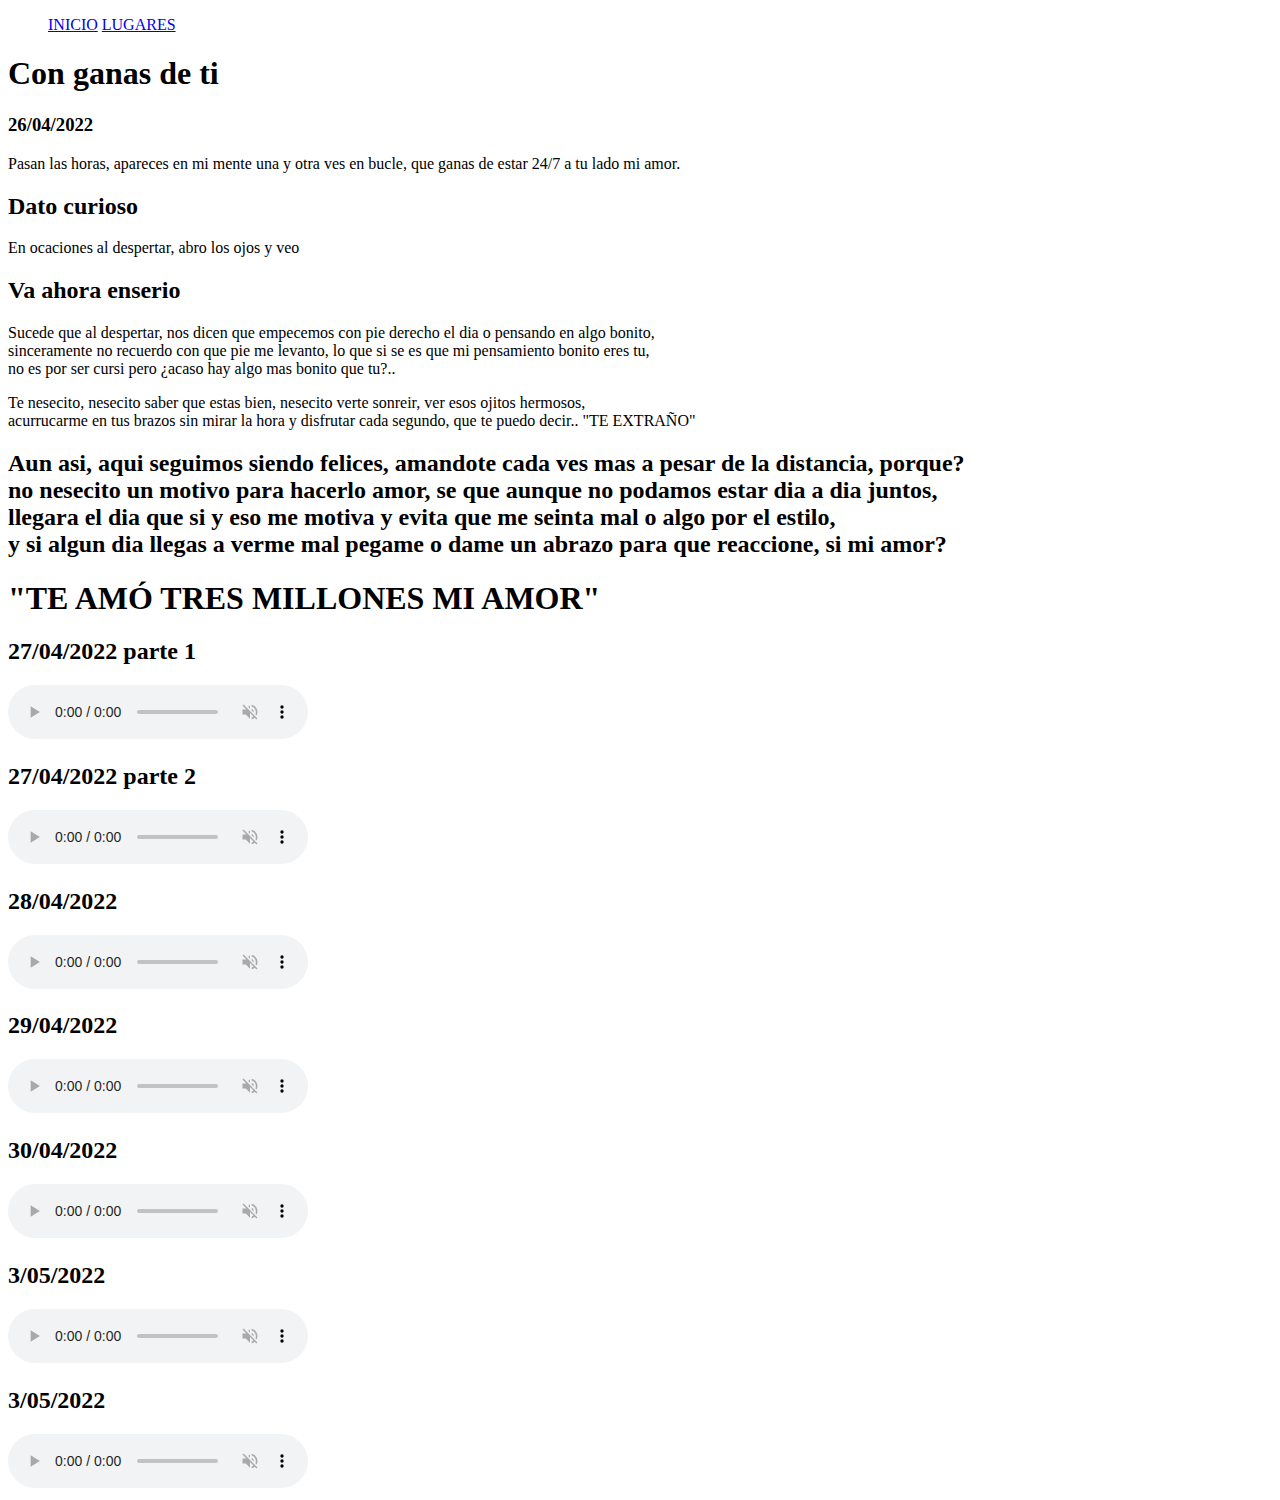
==== dia.html @ 1d98bf53 "Add files via upload" ====
<!DOCTYPE html>
<html lang="en">
<head>
    <meta charset="UTF-8">
    <meta http-equiv="X-UA-Compatible" content="IE=edge">
    <meta name="viewport" content="width=device-width, initial-scale=1.0">
    <title>Dia</title>
    <link rel="stylesheet" href="dia.css">
</head>
<body background="emocion_4.jpg">

                <ul class="paginas">
                    <a href="index.html">INICIO</a>
                    <a href="lugares.html">LUGARES</a>
                </ul>



    <main>

    <h1 class="tituloP">Con ganas de ti</h1>
    <h3 class="fecha">26/04/2022</h3>
    <p>Pasan las horas, apareces en mi mente una y otra ves en bucle,
       que ganas de estar 24/7 a tu lado mi amor. 

    </p>
    <h2 class="titulo">Dato curioso</h2>
    <p>En ocaciones al despertar, abro los ojos y veo</p>

    <h2 class="titulo">Va ahora enserio</h2>
    <p>Sucede que al despertar, nos dicen que empecemos con pie derecho el dia o pensando en algo bonito,<br>
        sinceramente no recuerdo con que pie me levanto, lo que si se es que mi pensamiento bonito eres tu,<br>
        no es por ser cursi pero ¿acaso hay algo mas bonito que tu?..  </p>

    <p>Te nesecito, nesecito saber que estas bien, nesecito verte sonreir, ver esos ojitos hermosos,<br>
        acurrucarme en tus brazos sin mirar la hora y disfrutar cada segundo, que te puedo decir.. "TE EXTRAÑO"
    </p>

    <h2 class="titulo">Aun asi, aqui seguimos siendo felices, amandote cada ves mas a pesar de la distancia, porque?<br>
        no nesecito un motivo para hacerlo amor, se que aunque no podamos estar dia a dia juntos,<br>
        llegara el dia que si y eso me motiva y evita que me seinta mal o algo por el estilo,<br>
        y si algun dia llegas a verme mal pegame o dame un abrazo para que reaccione, si mi amor?
    </h2>

    <h1 class="amor">"TE AMÓ TRES MILLONES MI AMOR"</h1>

    <div class="sonido">

        <h2>27/04/2022 parte 1</h2>
        <audio controls muted>
            <source src="dia_27_pt1.mp3" type="audio/mp3">
    
        </audio>
        </div>

        <div class="sonido">

            <h2>27/04/2022 parte 2</h2>
            <audio controls muted>
                <source src="dia_27_pt2.mp3" type="audio/mp3">
        
            </audio>
            </div>    



        <div class="sonido">

            <h2>28/04/2022</h2>
            <audio controls muted>
                <source src="dia_28.mp3" type="audio/mp3">
            
            </audio>
            </div>  
            
        <div class="sonido">

           <h2>29/04/2022</h2>
            <audio controls muted>
                <source src="dia_29.mp3" type="audio/mp3">
                
            </audio>
            </div> 

            <div class="sonido">

                <h2>30/04/2022</h2>
                 <audio controls muted>
                     <source src="dia_30.mp3" type="audio/mp3">
                     
                 </audio>
                 </div> 

             <div class="sonido">

                <h2>3/05/2022</h2>
                 <audio controls muted>
                    <source src="dia_3.mp3" type="audio/mp3">
                         
                </audio>
                </div>
                
                
                <div class="sonido">

                    <h2>3/05/2022</h2>
                     <audio controls muted>
                        <source src="dia_5.mp3" type="audio/mp3">
                             
                    </audio>
                    </div>
    </main>
</body>
</html>
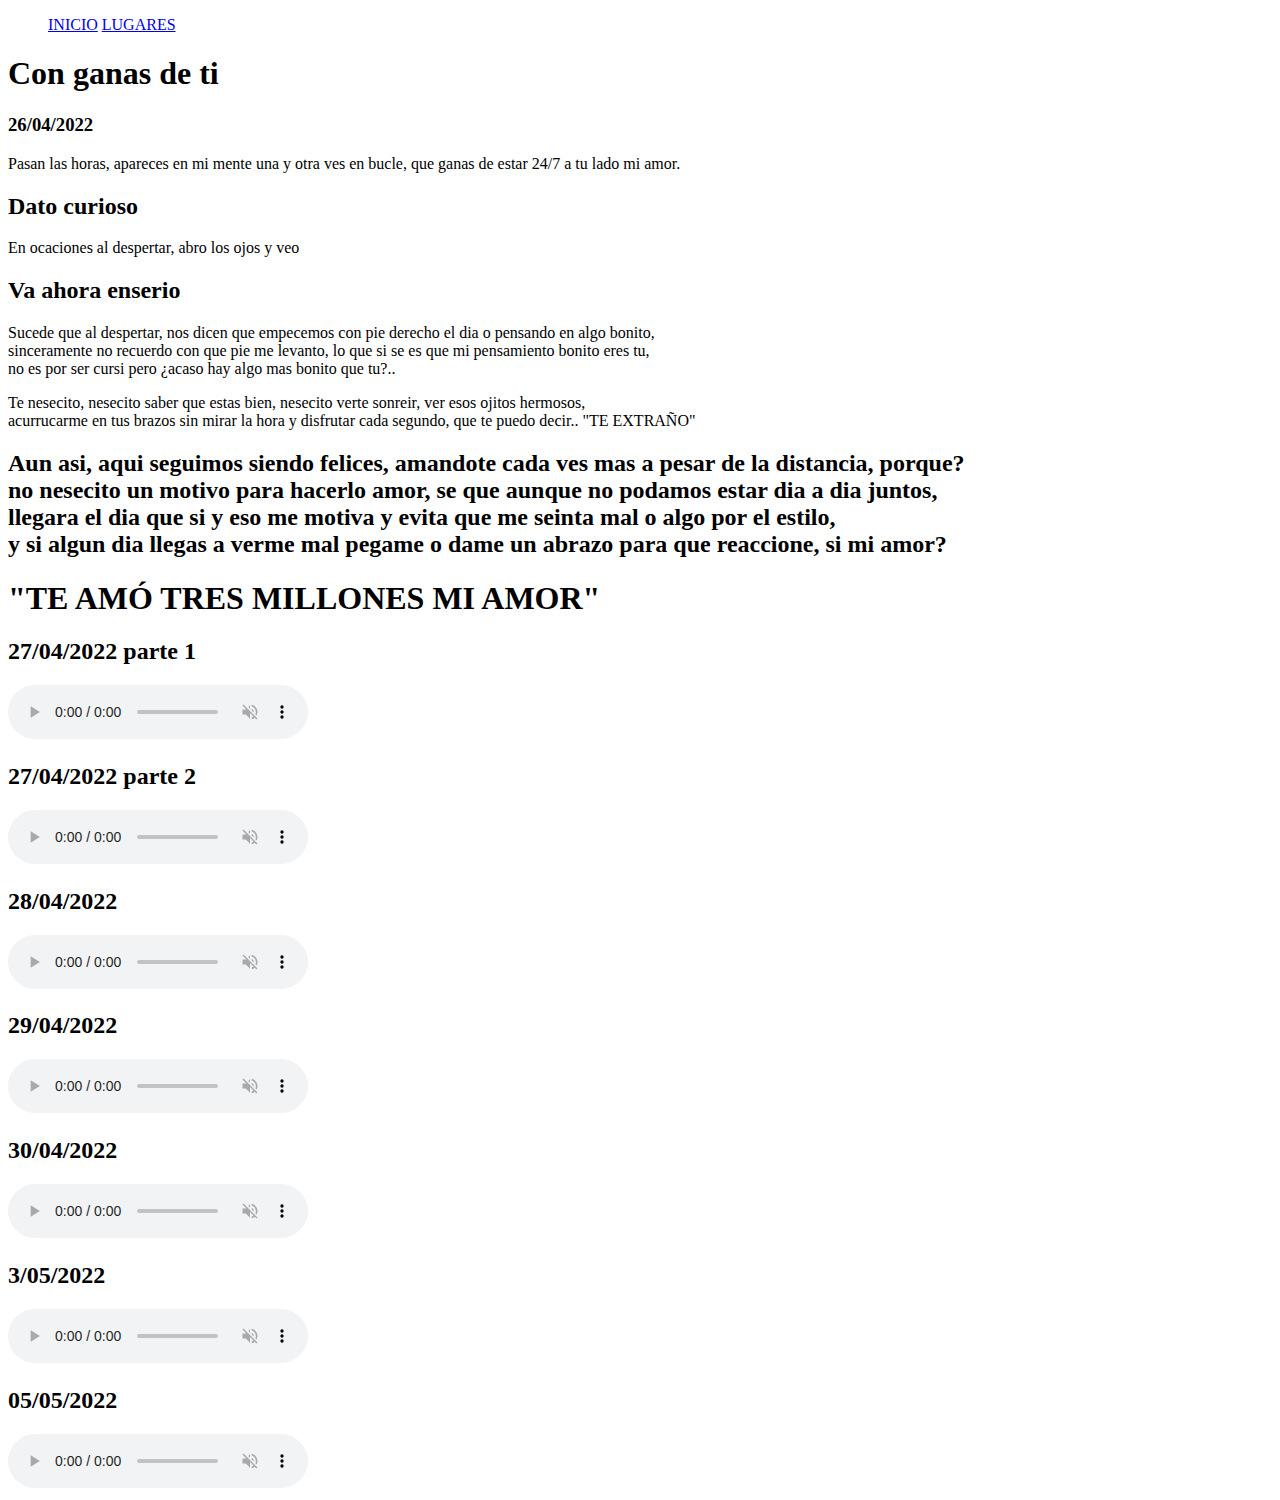
==== commit e10d4608: "Add files via upload" ====
--- a/dia.html
+++ b/dia.html
@@ -103,7 +103,7 @@
                 
                 <div class="sonido">
 
-                    <h2>3/05/2022</h2>
+                    <h2>05/05/2022</h2>
                      <audio controls muted>
                         <source src="dia_5.mp3" type="audio/mp3">
                              
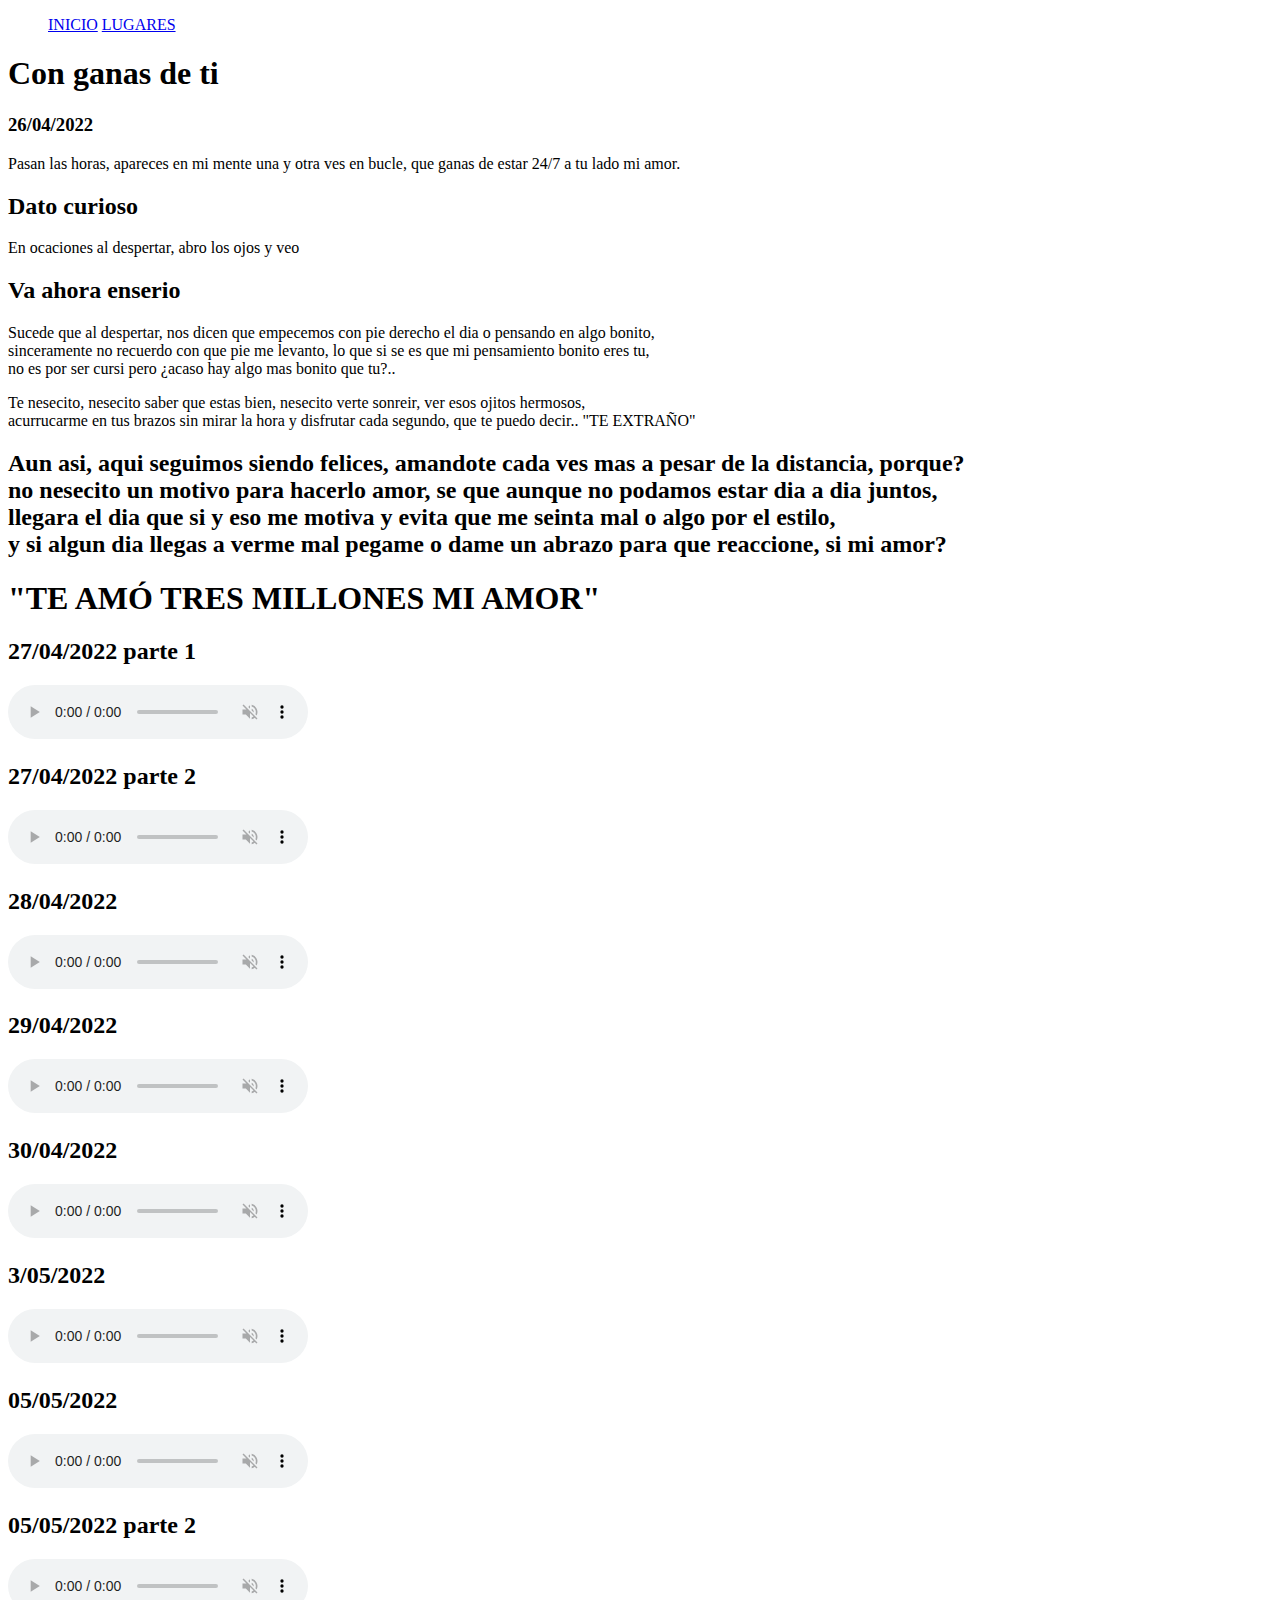
==== commit c73ebf54: "Add files via upload" ====
--- a/dia.html
+++ b/dia.html
@@ -109,6 +109,17 @@
                              
                     </audio>
                     </div>
+
+
+        
+                    <div class="sonido">
+
+                        <h2>05/05/2022 parte 2</h2>
+                         <audio controls muted>
+                            <source src="dia_5_pt2.mp3" type="audio/mp3">
+                                 
+                        </audio>
+                        </div>
     </main>
 </body>
 </html>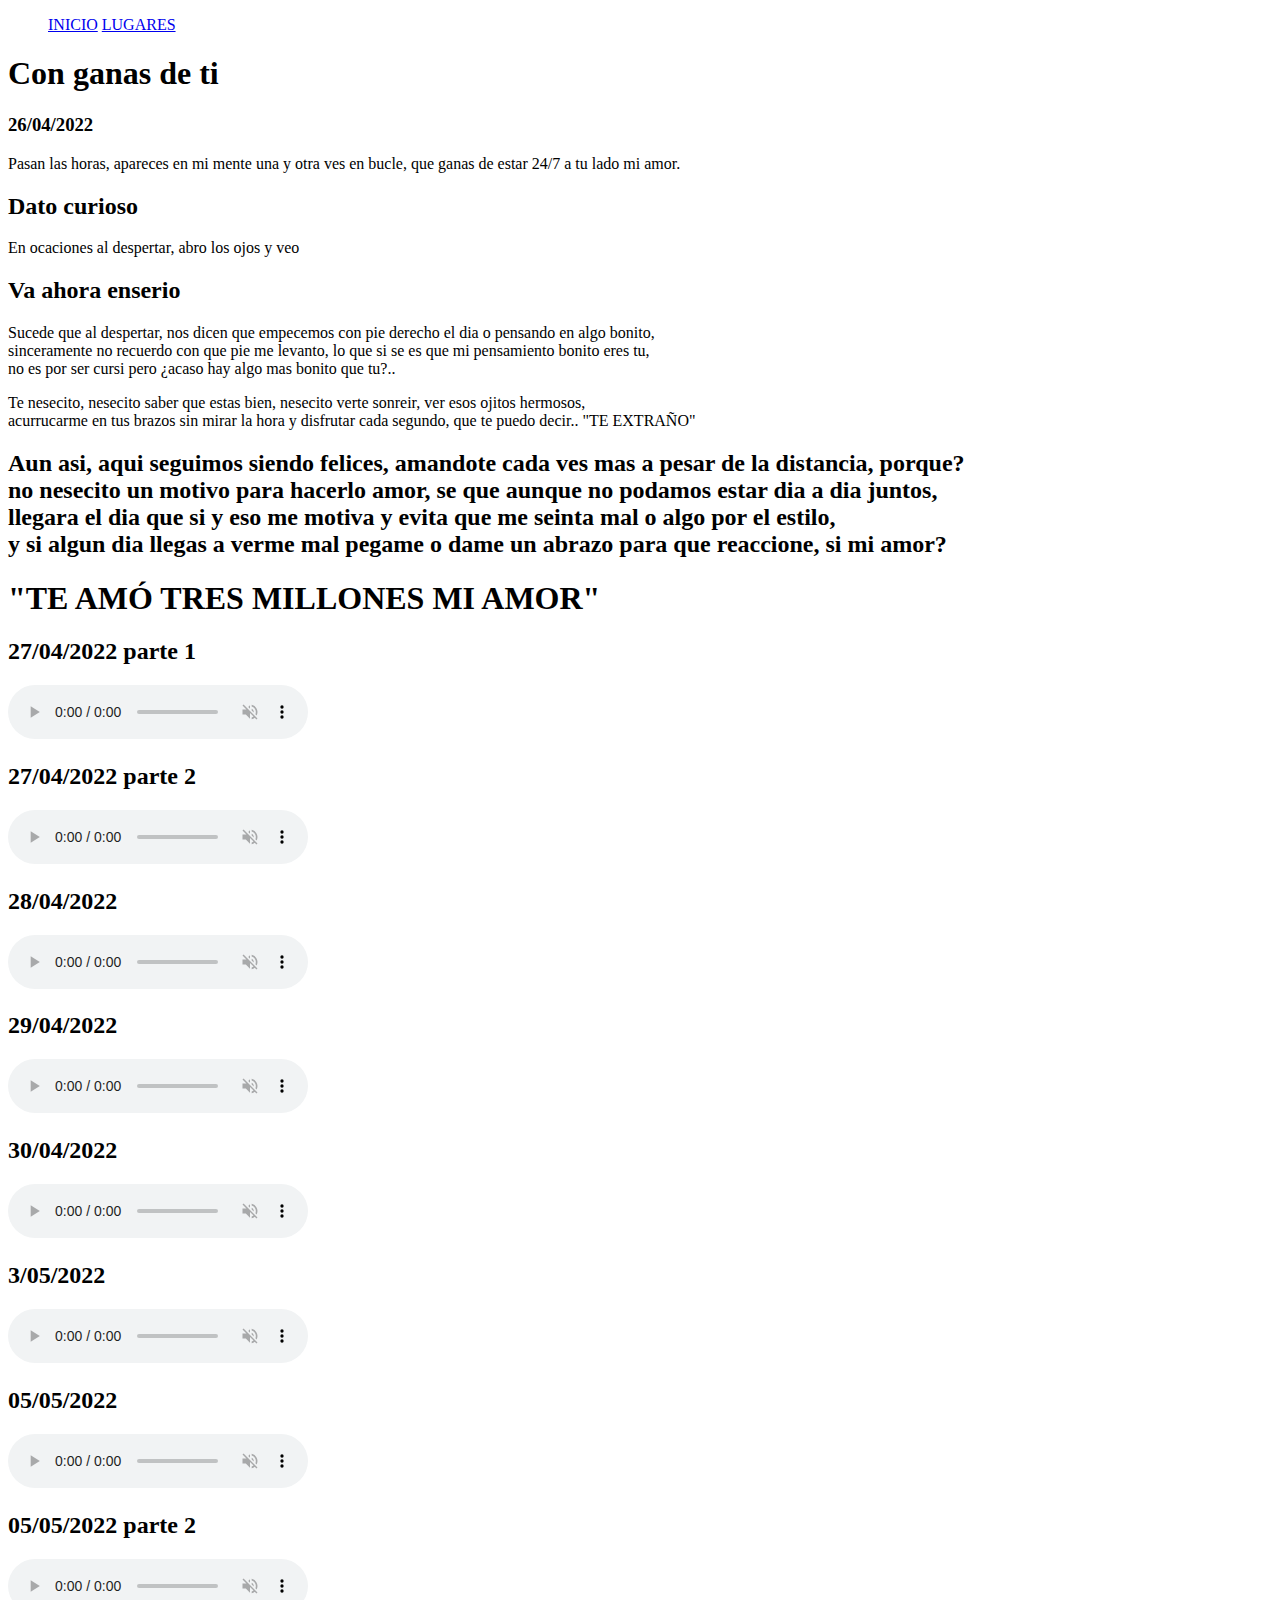
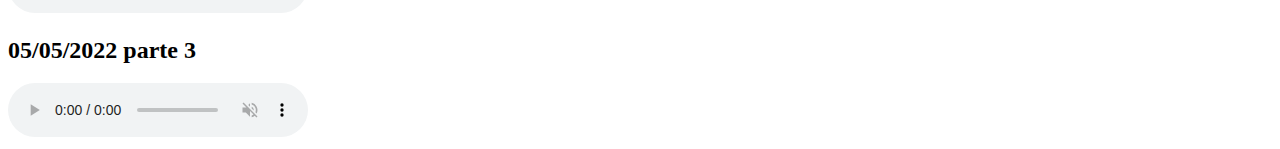
==== commit 260194af: "Add files via upload" ====
--- a/dia.html
+++ b/dia.html
@@ -120,6 +120,14 @@
                                  
                         </audio>
                         </div>
+
+                    <div class="sonido">
+                        <h2>05/05/2022 parte 3</h2>
+                    <audio controls muted>
+                            <source src="dia_5_pt3.mp3" type="audio/mp3">
+                                    
+                        </audio>
+                        </div>
     </main>
 </body>
 </html>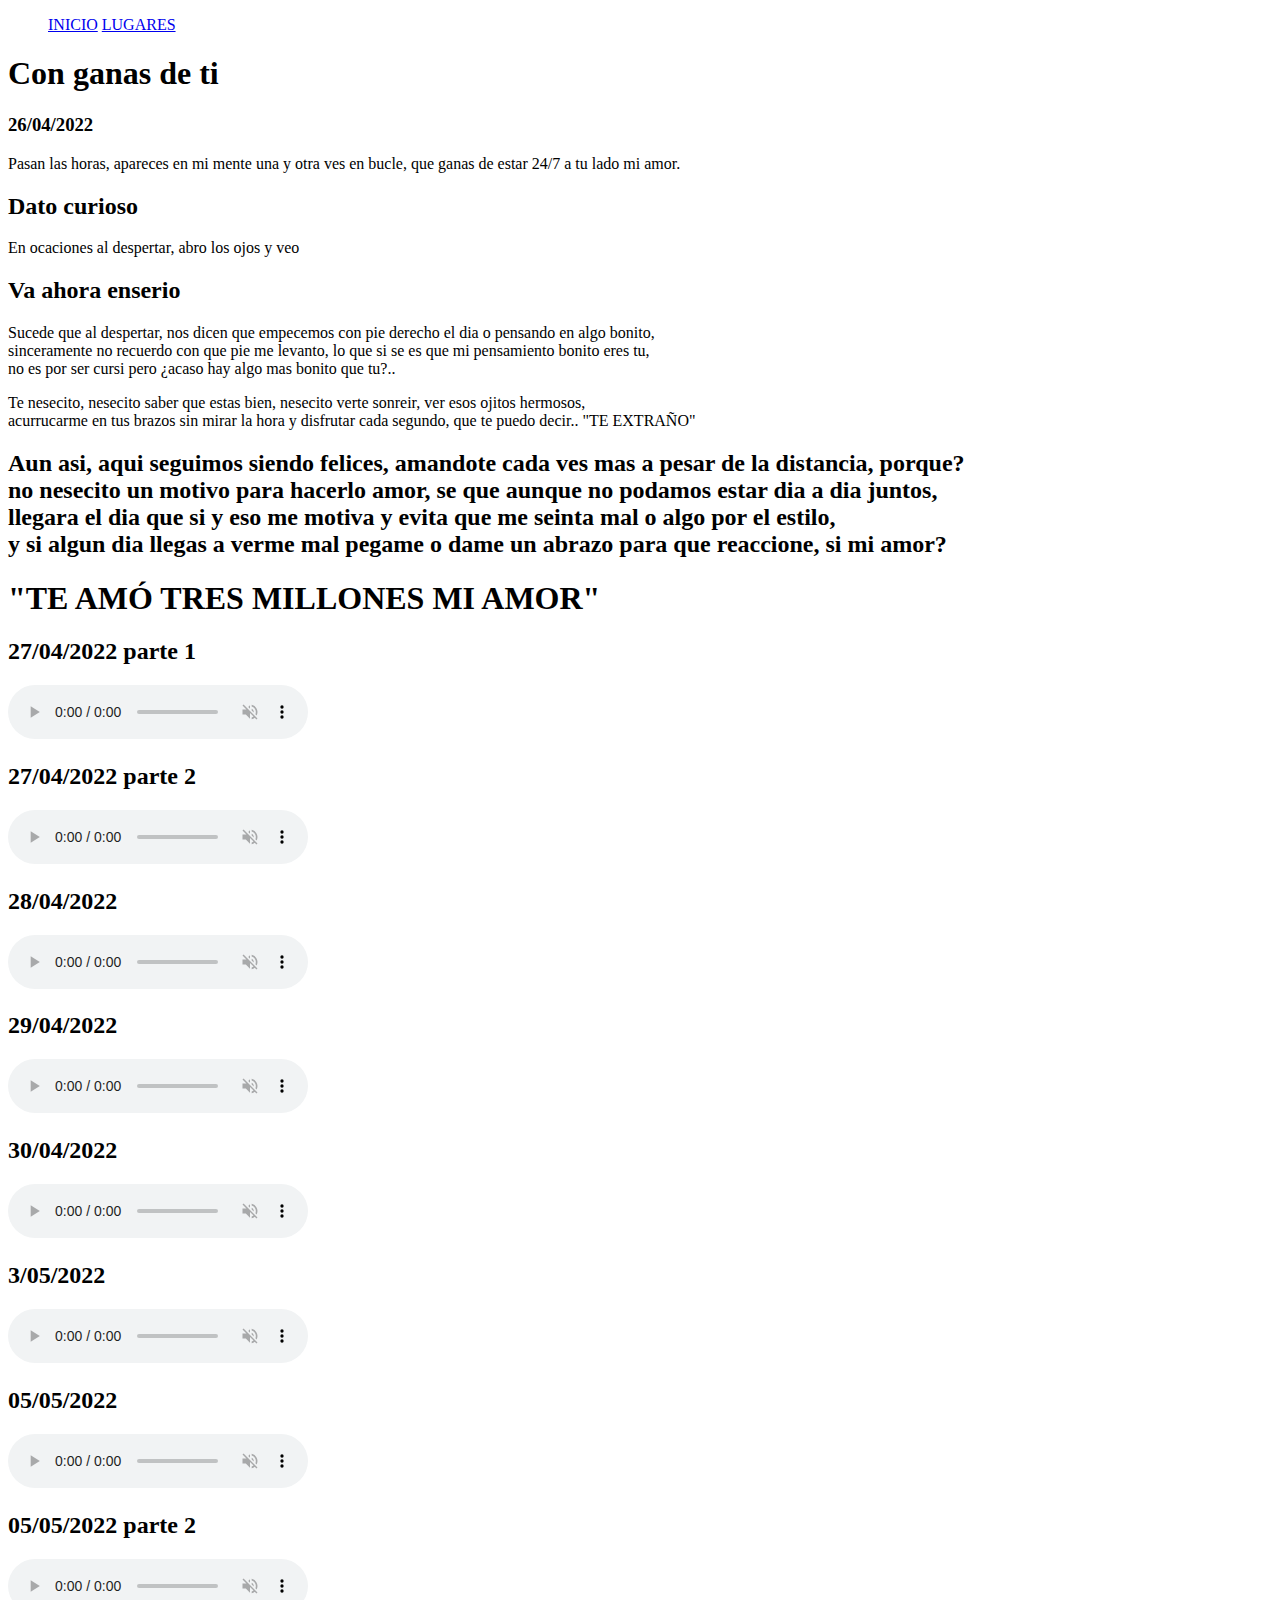
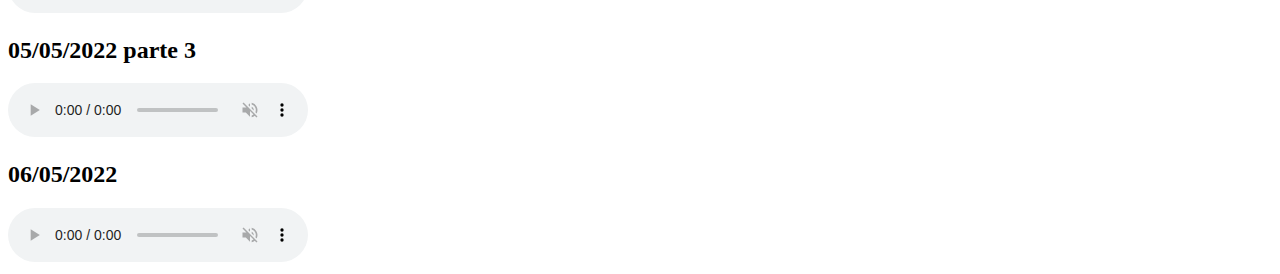
==== commit a72f6952: "Add files via upload" ====
--- a/dia.html
+++ b/dia.html
@@ -128,6 +128,15 @@
                                     
                         </audio>
                         </div>
+
+                        <div class="sonido">
+                            <h2>06/05/2022</h2>
+                        <audio controls muted>
+                                <source src="dia_6.mp3" type="audio/mp3">
+                                        
+                            </audio>
+                            </div>
+
     </main>
 </body>
 </html>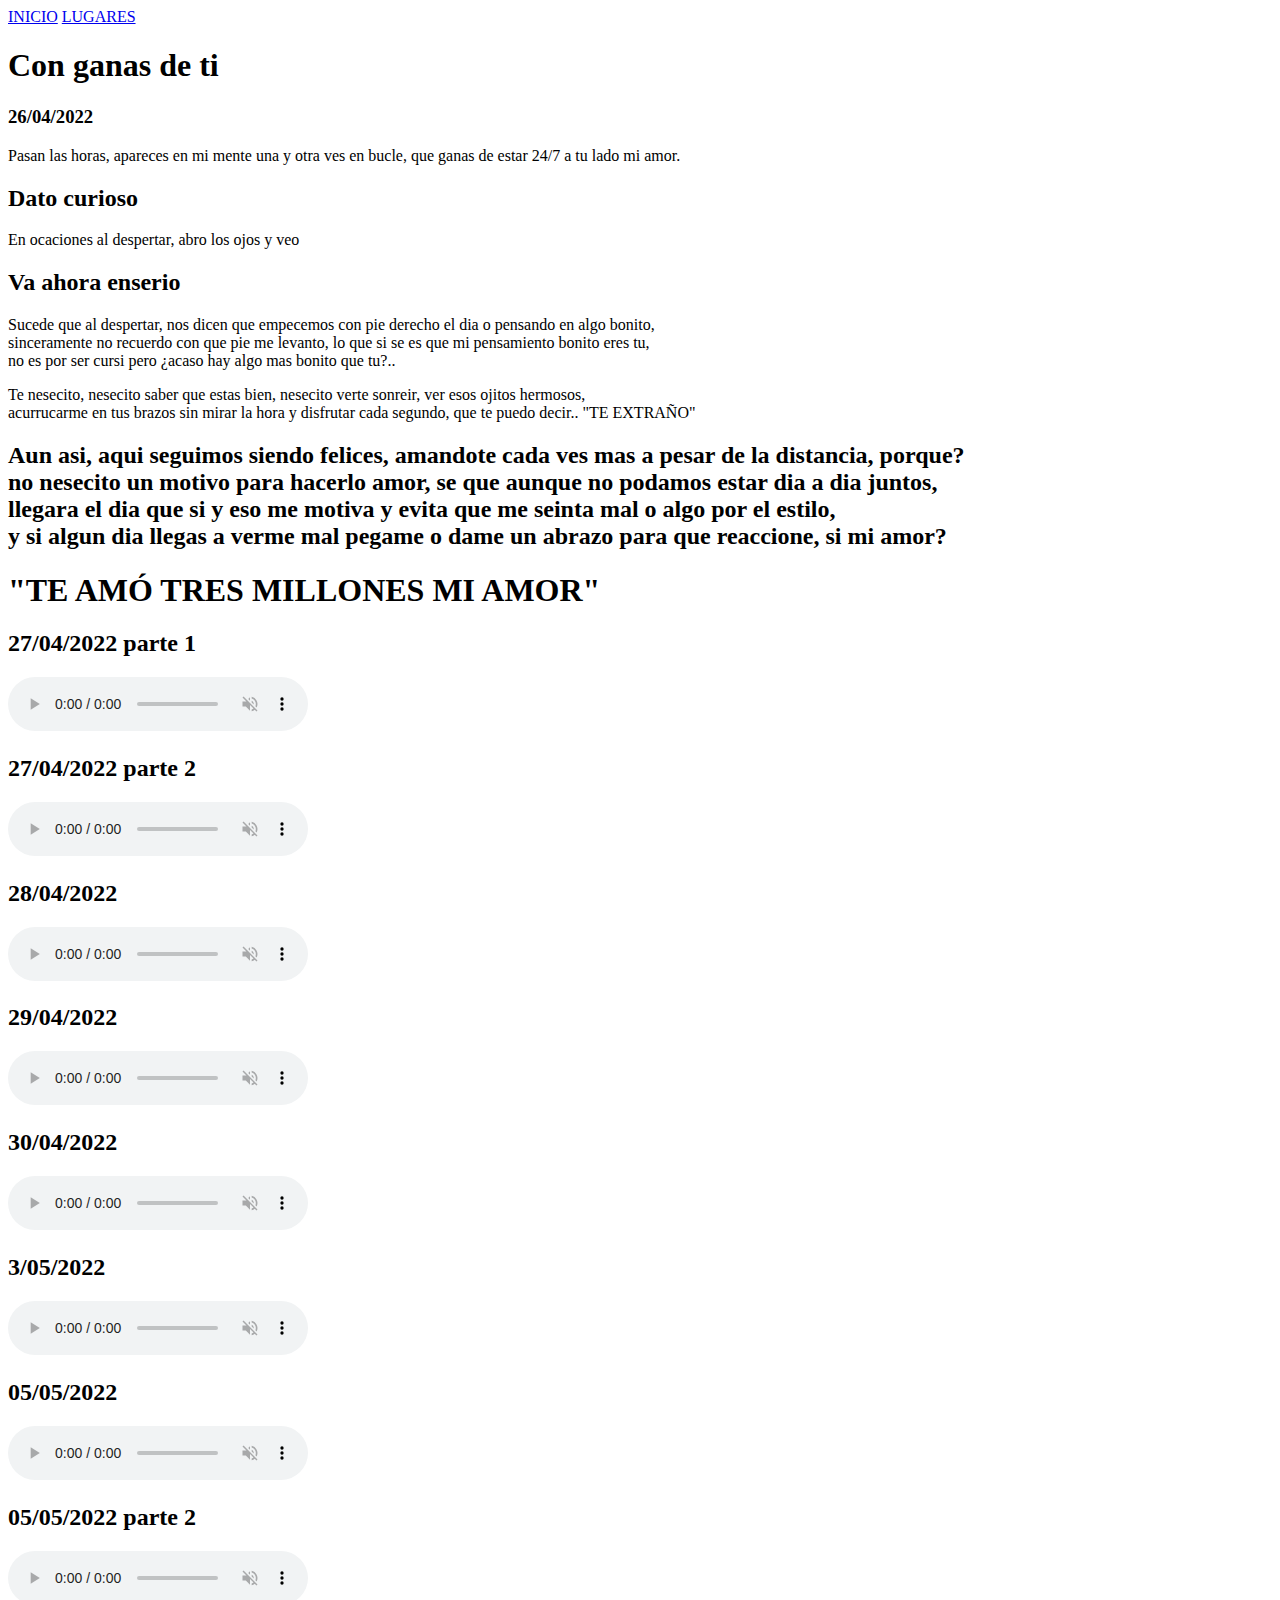
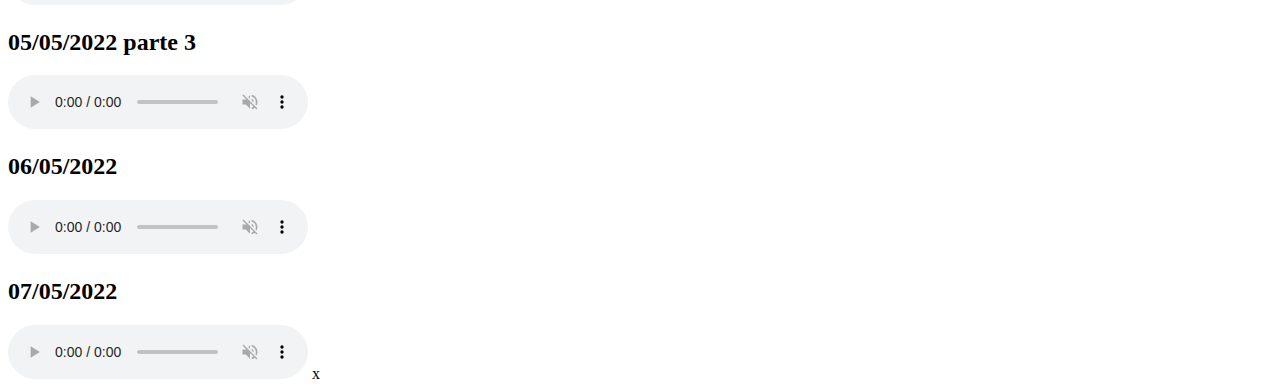
==== commit 33c07f14: "Add files via upload" ====
--- a/dia.html
+++ b/dia.html
@@ -8,12 +8,14 @@
     <link rel="stylesheet" href="dia.css">
 </head>
 <body background="emocion_4.jpg">
-
-                <ul class="paginas">
-                    <a href="index.html">INICIO</a>
-                    <a href="lugares.html">LUGARES</a>
-                </ul>
-
+    <header id="fondo">
+        <nav class="inicio">
+            <div class="paginas">
+                <a href="index.html">INICIO</a>
+                <a href="dia.html">LUGARES</a>
+            </div>
+        </nav>
+        </header> 
 
 
     <main>
@@ -46,7 +48,7 @@
 
     <div class="sonido">
 
-        <h2>27/04/2022 parte 1</h2>
+        <h2 class="audios">27/04/2022 parte 1</h2>
         <audio controls muted>
             <source src="dia_27_pt1.mp3" type="audio/mp3">
     
@@ -55,7 +57,7 @@
 
         <div class="sonido">
 
-            <h2>27/04/2022 parte 2</h2>
+            <h2 class="audios">27/04/2022 parte 2</h2>
             <audio controls muted>
                 <source src="dia_27_pt2.mp3" type="audio/mp3">
         
@@ -66,7 +68,7 @@
 
         <div class="sonido">
 
-            <h2>28/04/2022</h2>
+            <h2 class="audios">28/04/2022</h2>
             <audio controls muted>
                 <source src="dia_28.mp3" type="audio/mp3">
             
@@ -75,7 +77,7 @@
             
         <div class="sonido">
 
-           <h2>29/04/2022</h2>
+           <h2 class="audios">29/04/2022</h2>
             <audio controls muted>
                 <source src="dia_29.mp3" type="audio/mp3">
                 
@@ -84,7 +86,7 @@
 
             <div class="sonido">
 
-                <h2>30/04/2022</h2>
+                <h2 class="audios">30/04/2022</h2>
                  <audio controls muted>
                      <source src="dia_30.mp3" type="audio/mp3">
                      
@@ -93,7 +95,7 @@
 
              <div class="sonido">
 
-                <h2>3/05/2022</h2>
+                <h2 class="audios">3/05/2022</h2>
                  <audio controls muted>
                     <source src="dia_3.mp3" type="audio/mp3">
                          
@@ -103,7 +105,7 @@
                 
                 <div class="sonido">
 
-                    <h2>05/05/2022</h2>
+                    <h2 class="audios">05/05/2022</h2>
                      <audio controls muted>
                         <source src="dia_5.mp3" type="audio/mp3">
                              
@@ -114,7 +116,7 @@
         
                     <div class="sonido">
 
-                        <h2>05/05/2022 parte 2</h2>
+                        <h2 class="audios">05/05/2022 parte 2</h2>
                          <audio controls muted>
                             <source src="dia_5_pt2.mp3" type="audio/mp3">
                                  
@@ -122,7 +124,7 @@
                         </div>
 
                     <div class="sonido">
-                        <h2>05/05/2022 parte 3</h2>
+                        <h2 class="audios">05/05/2022 parte 3</h2>
                     <audio controls muted>
                             <source src="dia_5_pt3.mp3" type="audio/mp3">
                                     
@@ -130,13 +132,19 @@
                         </div>
 
                         <div class="sonido">
-                            <h2>06/05/2022</h2>
+                            <h2 class="audios">06/05/2022</h2>
                         <audio controls muted>
                                 <source src="dia_6.mp3" type="audio/mp3">
                                         
                             </audio>
                             </div>
-
+                        <div class="sonido">
+                            <h2 class="audios">07/05/2022</h2>
+                        <audio controls muted>
+                                <source src="día_7.mp3" type="audio/mp3">
+                                        
+                            </audio>
+x                            </div>
     </main>
 </body>
 </html>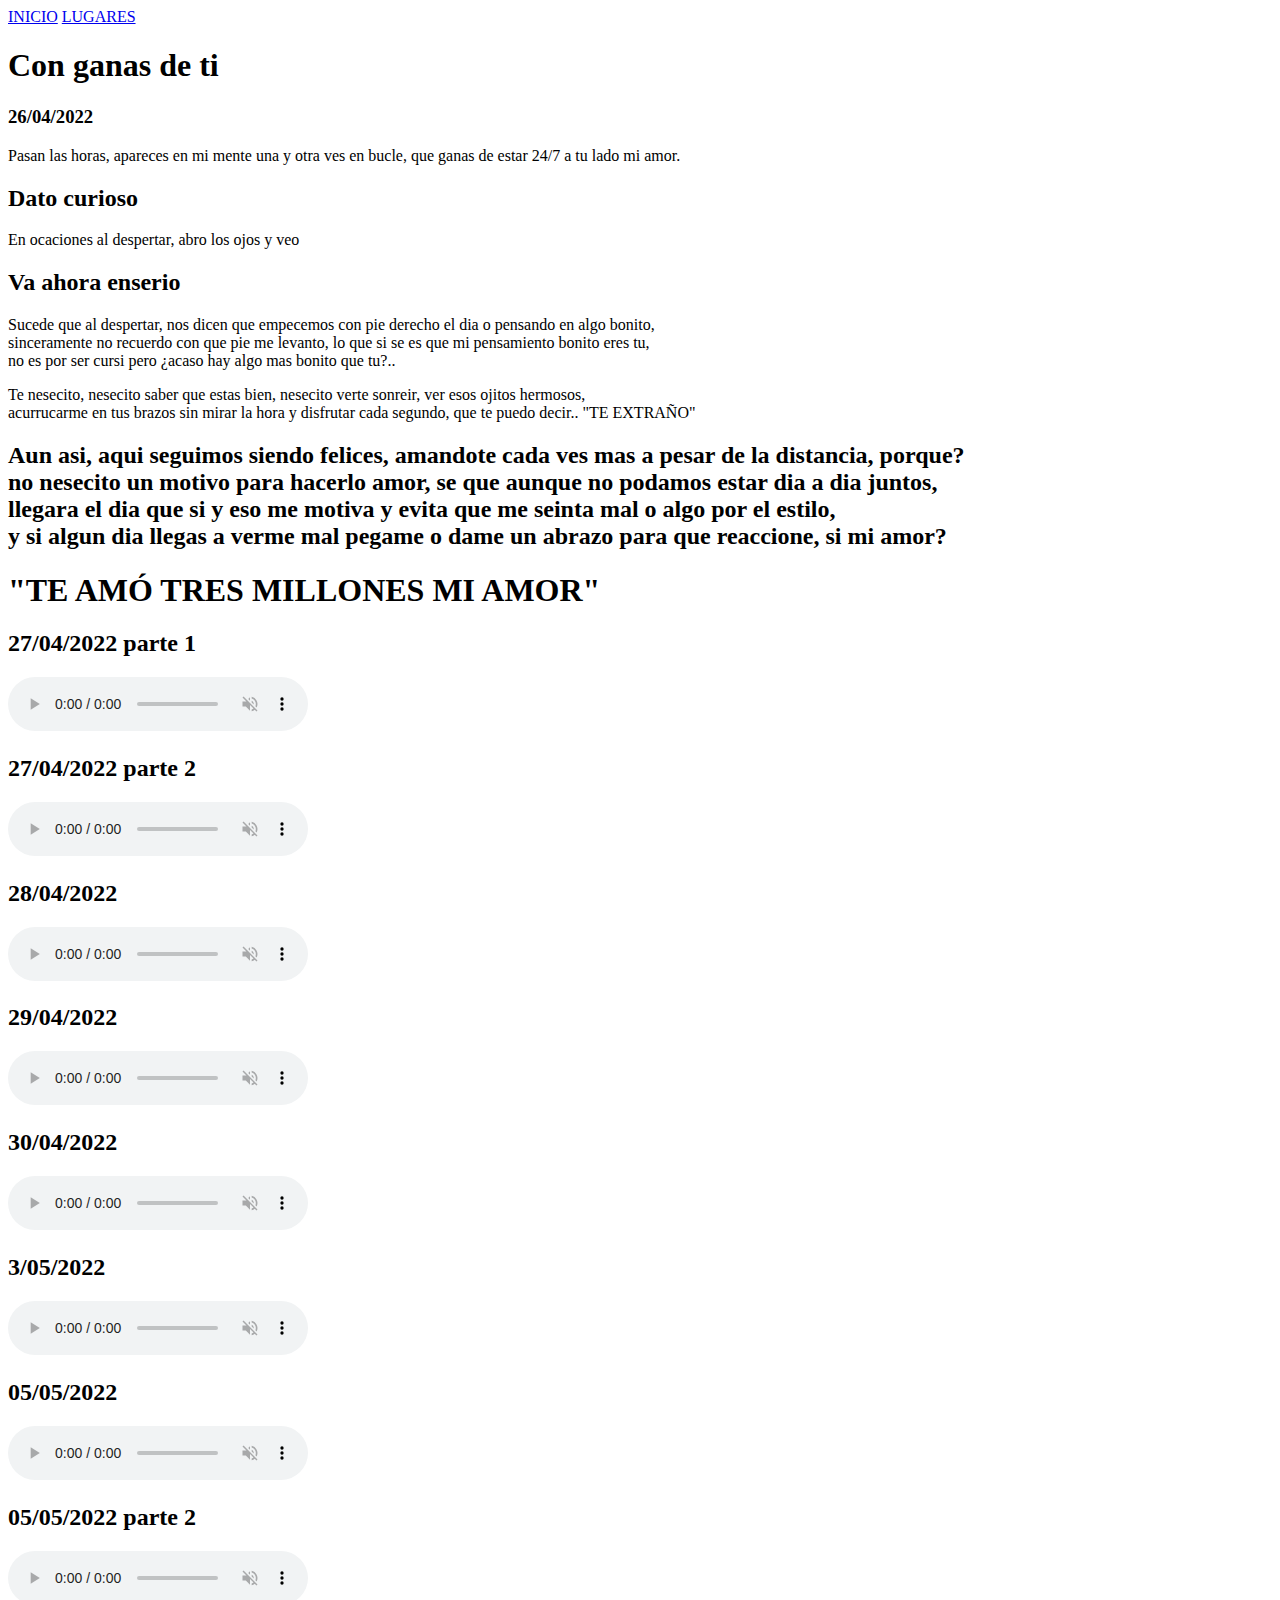
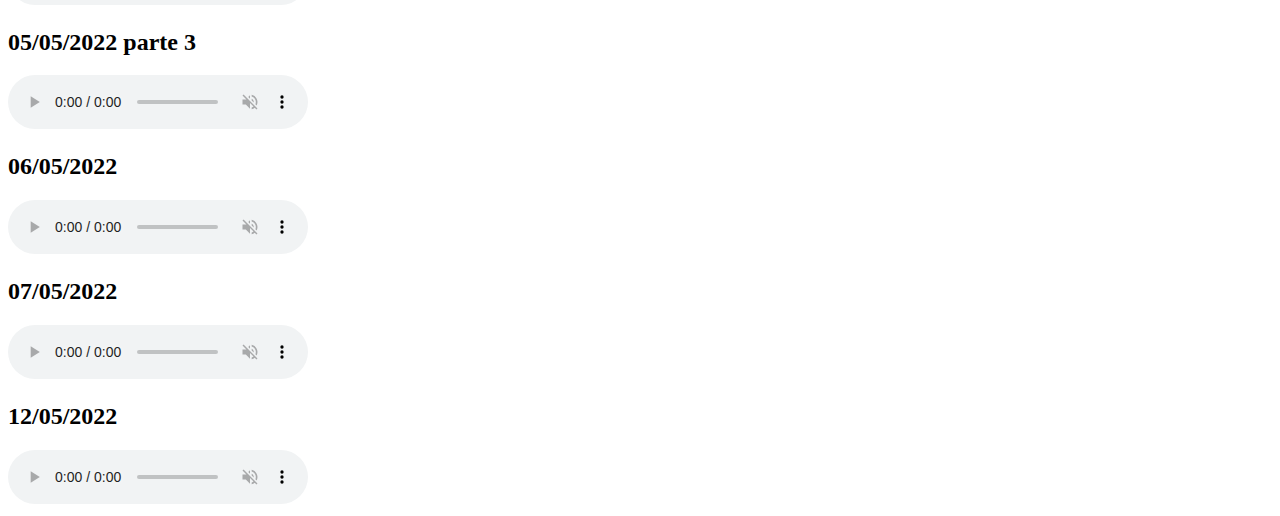
==== commit 23593b2d: "Add files via upload" ====
--- a/dia.html
+++ b/dia.html
@@ -144,7 +144,17 @@
                                 <source src="día_7.mp3" type="audio/mp3">
                                         
                             </audio>
-x                            </div>
+                            </div>
+
+
+
+                        <div class="sonido">
+                                <h2 class="audios">12/05/2022</h2>
+                        <audio controls muted>
+                                <source src="dia_12.mp3" type="audio/mp3">
+                                        
+                            </audio>
+                            </div>
     </main>
 </body>
 </html>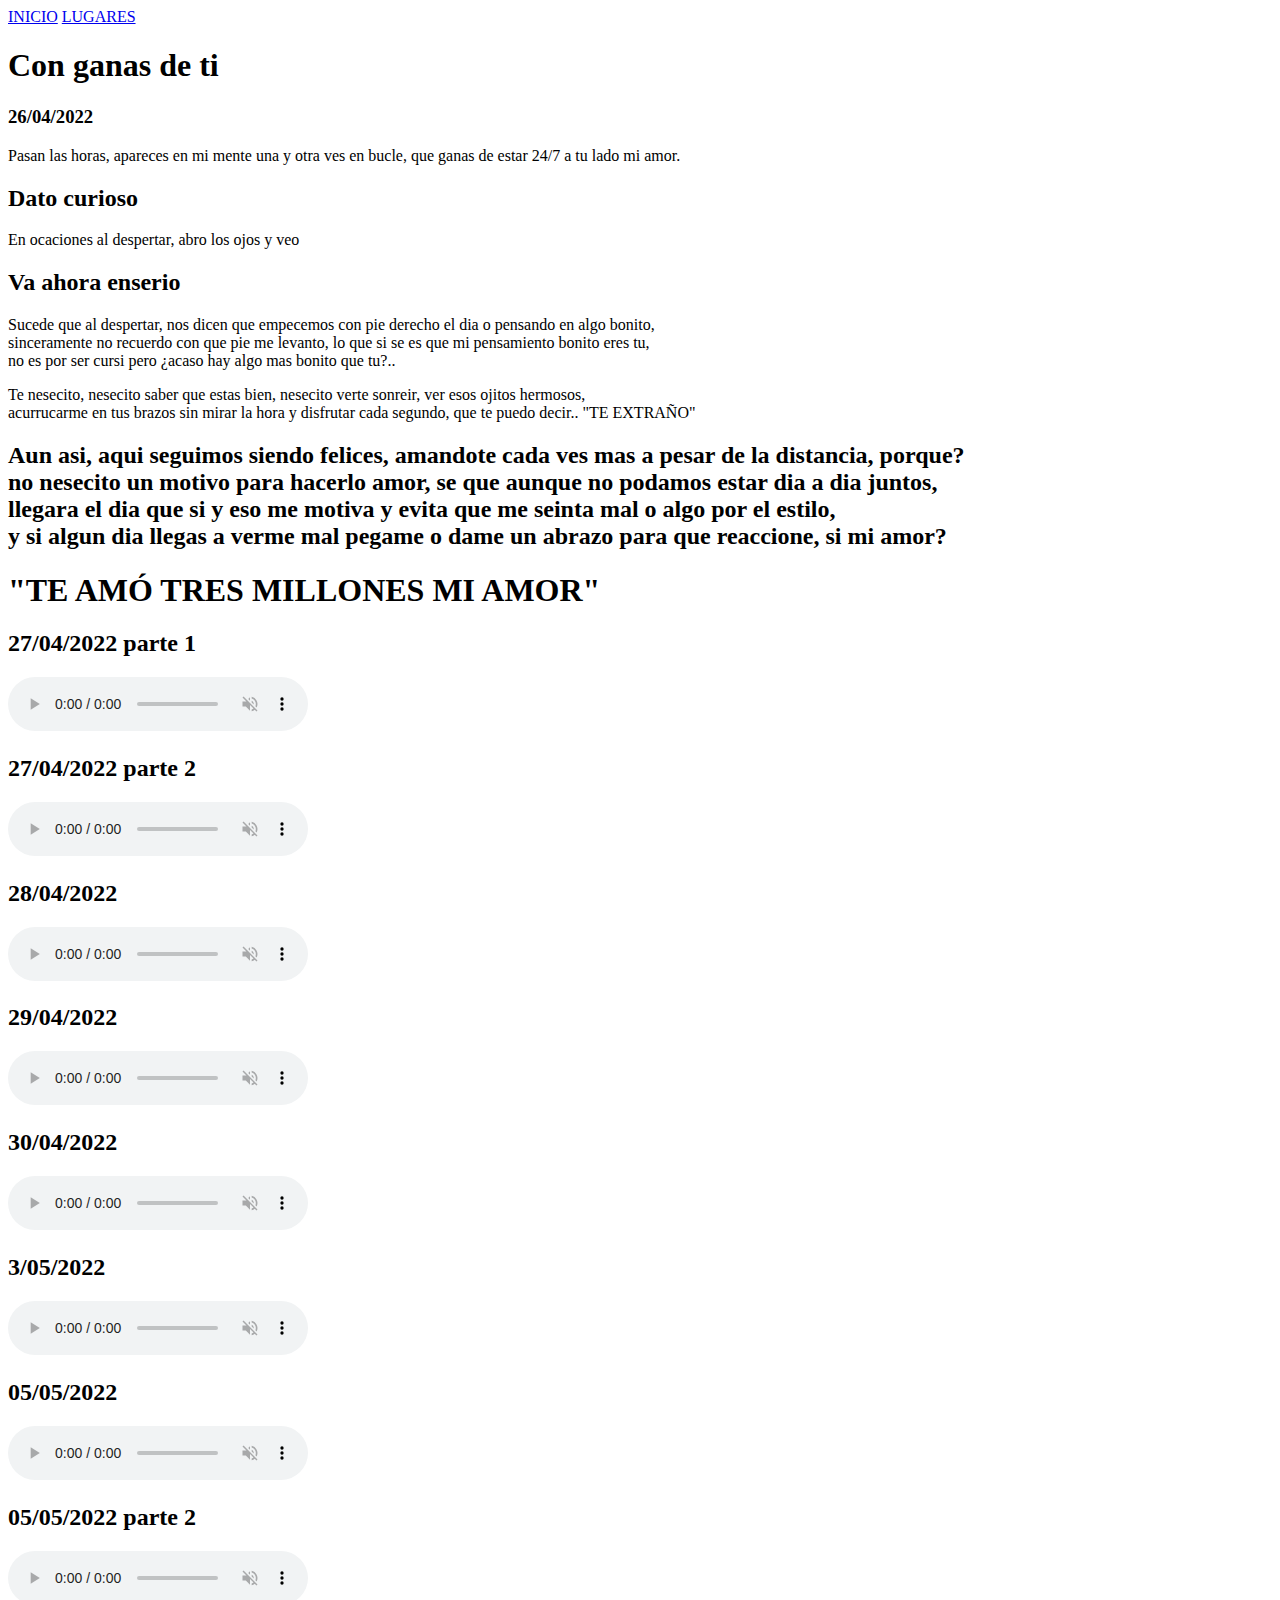
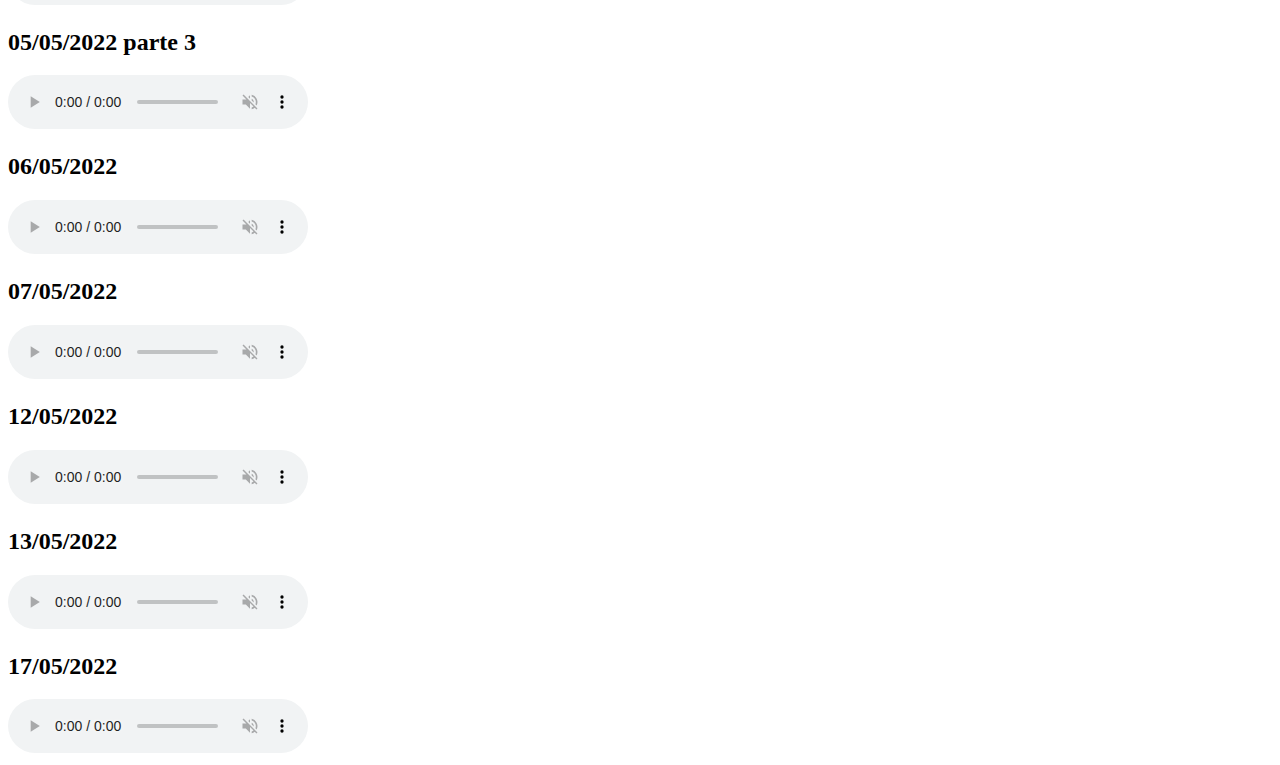
==== commit 30247915: "Add files via upload" ====
--- a/dia.html
+++ b/dia.html
@@ -155,6 +155,22 @@
                                         
                             </audio>
                             </div>
+
+                            <div class="sonido">
+                                <h2 class="audios">13/05/2022</h2>
+                        <audio controls muted>
+                                <source src="dia_13.mp3" type="audio/mp3">
+                                        
+                            </audio>
+                            </div>
+
+                            <div class="sonido">
+                                <h2 class="audios">17/05/2022</h2>
+                        <audio controls muted>
+                                <source src="dia_17.mp3" type="audio/mp3">
+                                        
+                            </audio>
+                            </div>
     </main>
 </body>
 </html>